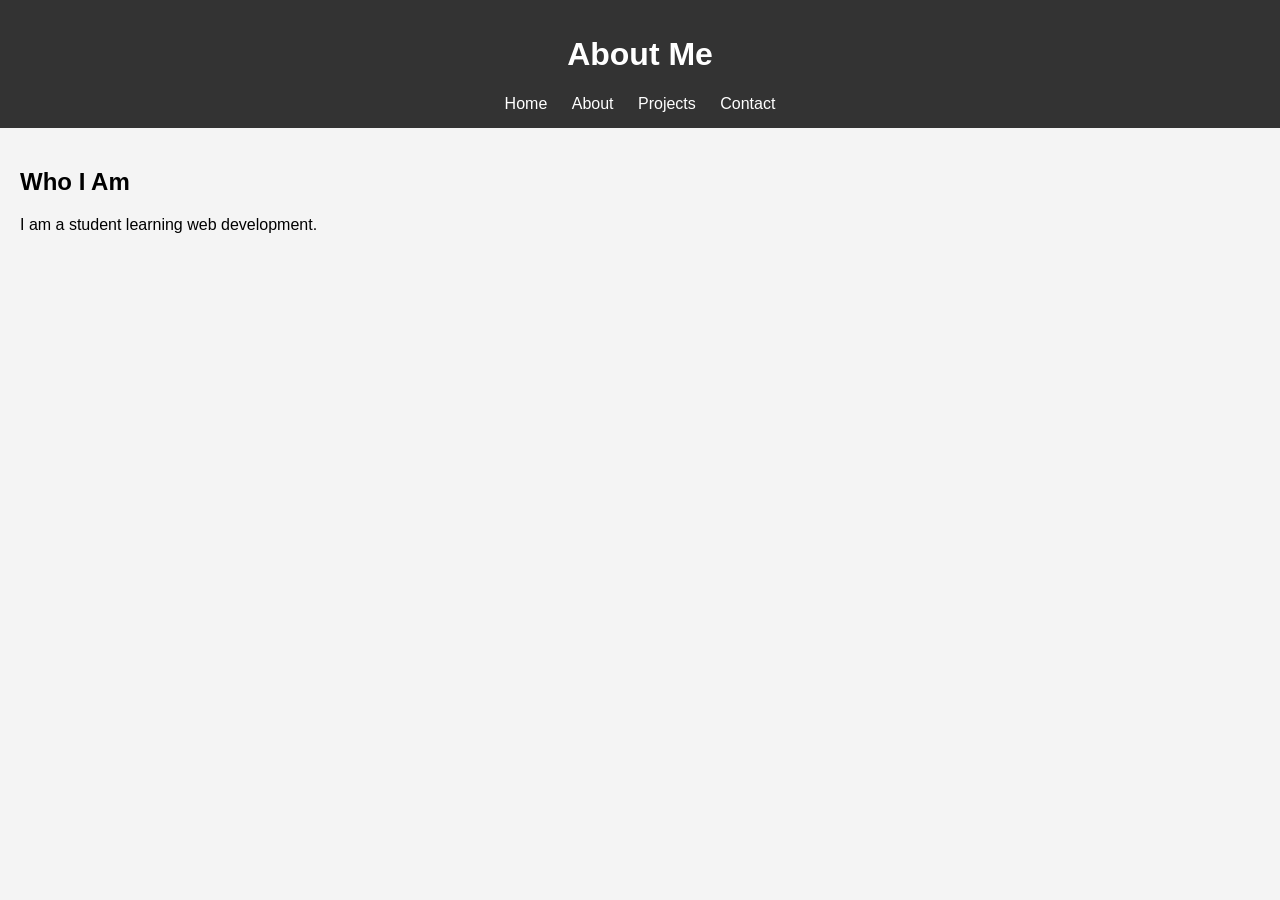
==== about.html @ e9ff0e7f "Add files via upload" ====
<!DOCTYPE html>
<html lang="en">
<head>
    <title>About Me</title>
    <link rel="stylesheet" href="style.css">
</head>
<body>

<header>
    <h1>About Me</h1>
    <nav>
        <a href="index.html">Home</a>
        <a href="about.html">About</a>
        <a href="projects.html">Projects</a>
        <a href="contact.html">Contact</a>
    </nav>
</header>

<section>
    <h2>Who I Am</h2>
    <p>I am a student learning web development.</p>
</section>

</body>
</html>
---- style.css ----
body {
    font-family: Arial;
    margin: 0;
    background-color: #f4f4f4;
}

header {
    background: #333;
    color: white;
    padding: 15px;
    text-align: center;
}

nav a {
    color: white;
    margin: 10px;
    text-decoration: none;
}

nav a:hover {
    color: yellow;
}

section {
    padding: 20px;
}
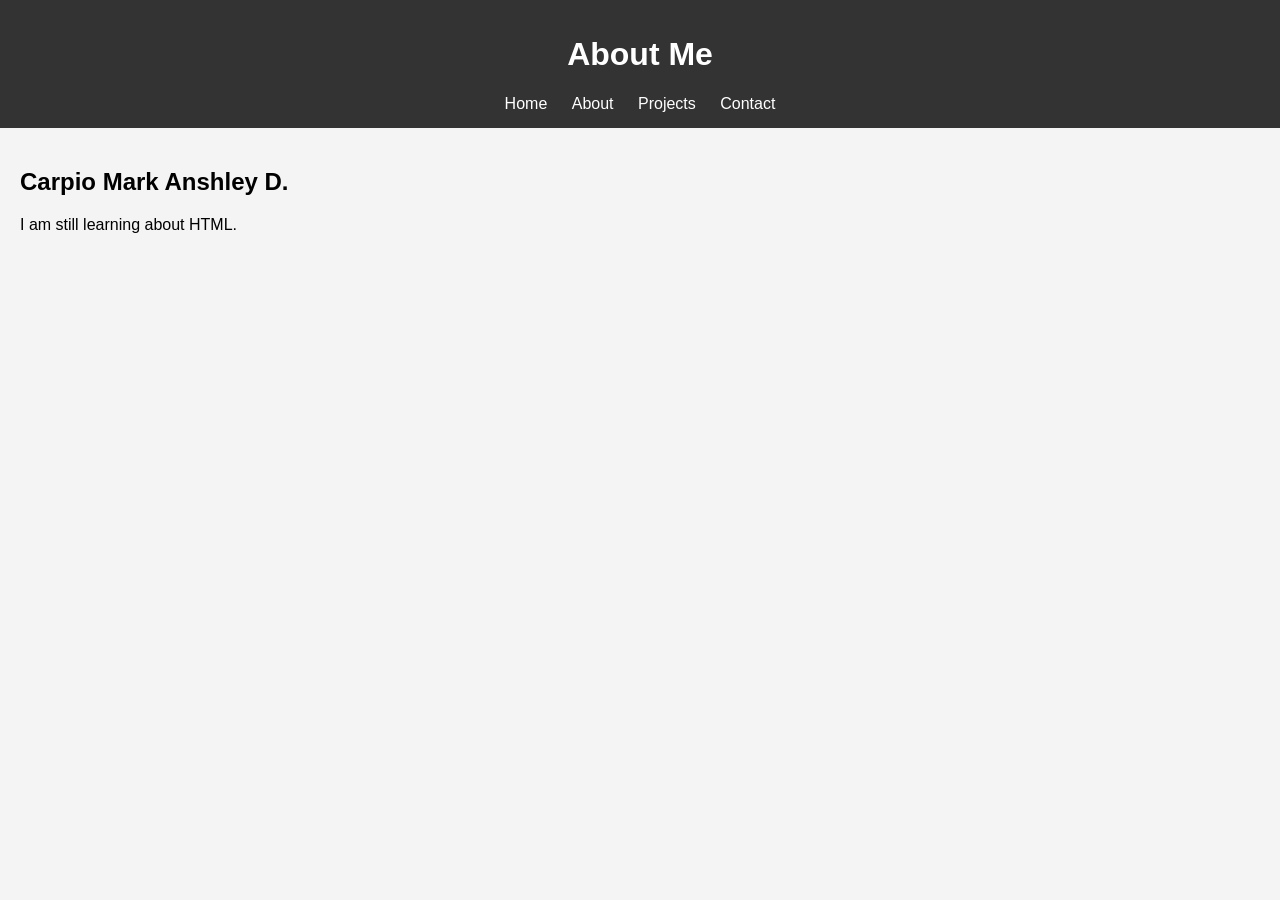
==== commit a088a7d1: "Add files via upload" ====
--- a/about.html
+++ b/about.html
@@ -17,8 +17,8 @@
 </header>
 
 <section>
-    <h2>Who I Am</h2>
-    <p>I am a student learning web development.</p>
+    <h2>Carpio Mark Anshley D.</h2>
+    <p>I am still learning about HTML.</p>
 </section>
 
 </body>
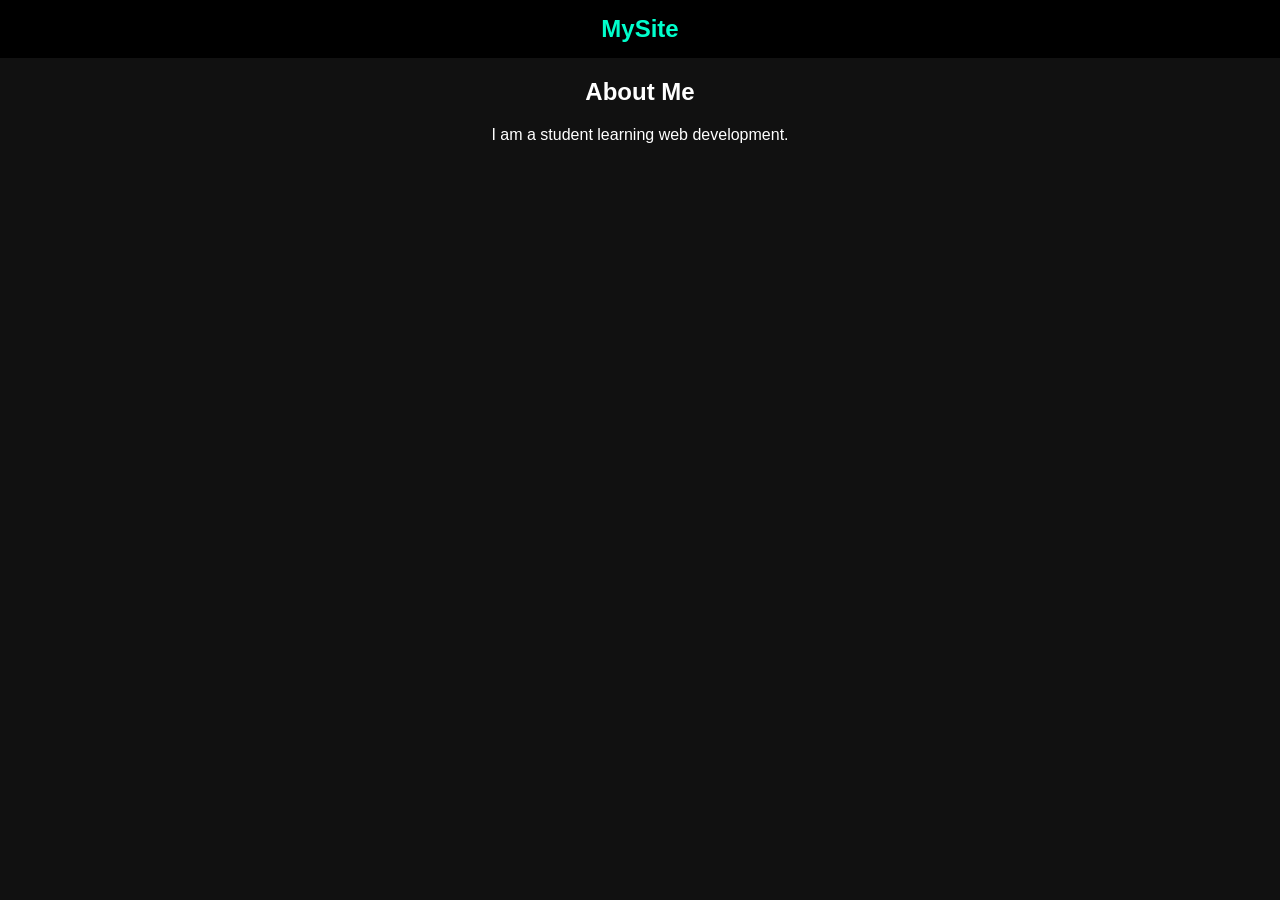
==== commit 84983d22: "Add files via upload" ====
--- a/about.html
+++ b/about.html
@@ -1,24 +1,18 @@
 <!DOCTYPE html>
-<html lang="en">
+<html>
 <head>
     <title>About Me</title>
     <link rel="stylesheet" href="style.css">
 </head>
 <body>
 
-<header>
-    <h1>About Me</h1>
-    <nav>
-        <a href="index.html">Home</a>
-        <a href="about.html">About</a>
-        <a href="projects.html">Projects</a>
-        <a href="contact.html">Contact</a>
-    </nav>
-</header>
+<nav>
+    <h2>MySite</h2>
+</nav>
 
 <section>
-    <h2>Carpio Mark Anshley D.</h2>
-    <p>I am still learning about HTML.</p>
+    <h1>About Me</h1>
+    <p>I am a student learning web development.</p>
 </section>
 
 </body>
--- a/style.css
+++ b/style.css
@@ -1,26 +1,38 @@
 body {
+    margin: 0;
     font-family: Arial;
-    margin: 0;
-    background-color: #f4f4f4;
-}
-
-header {
-    background: #333;
+    background: #111;
     color: white;
-    padding: 15px;
     text-align: center;
 }
 
-nav a {
+nav {
+    background: #000;
+    padding: 15px;
+}
+
+nav h2 {
+    display: inline;
+    color: #00ffcc;
+}
+
+nav ul {
+    list-style: none;
+    display: inline;
+}
+
+nav ul li {
+    display: inline;
+    margin: 10px;
+}
+
+nav ul li a {
     color: white;
-    margin: 10px;
     text-decoration: none;
 }
 
-nav a:hover {
-    color: yellow;
-}
-
-section {
-    padding: 20px;
+.home img {
+    width: 150px;
+    border-radius: 50%;
+    margin-top: 20px;
 }
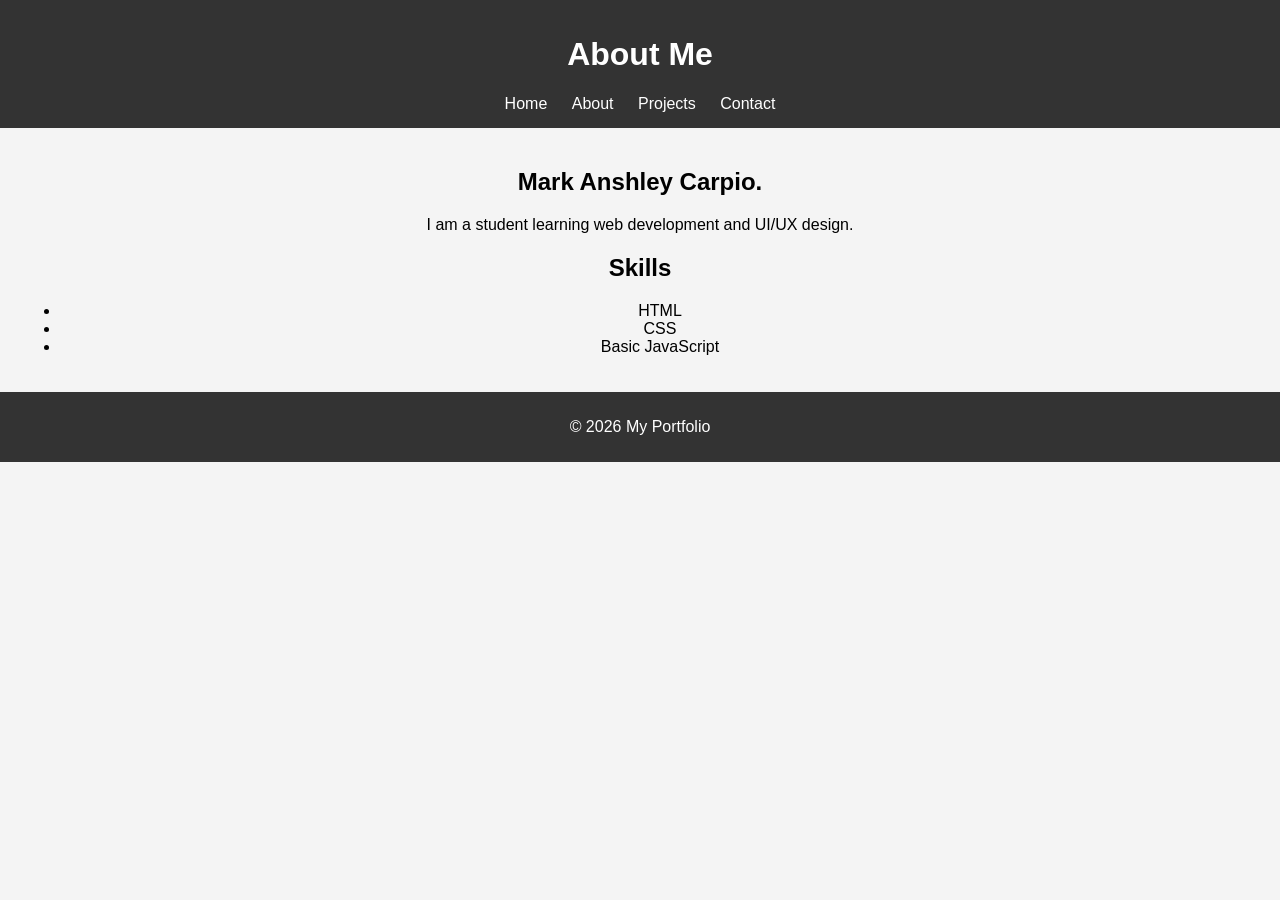
==== commit 83147bc2: "Add files via upload" ====
--- a/about.html
+++ b/about.html
@@ -1,19 +1,37 @@
 <!DOCTYPE html>
-<html>
+<html lang="en">
 <head>
+    <meta charset="UTF-8">
     <title>About Me</title>
     <link rel="stylesheet" href="style.css">
 </head>
 <body>
 
-<nav>
-    <h2>MySite</h2>
-</nav>
+<header>
+    <h1>About Me</h1>
+    <nav>
+        <a href="index.html">Home</a>
+        <a href="about.html">About</a>
+        <a href="projects.html">Projects</a>
+        <a href="contact.html">Contact</a>
+    </nav>
+</header>
 
 <section>
-    <h1>About Me</h1>
-    <p>I am a student learning web development.</p>
+    <h2>Mark Anshley Carpio.</h2>
+    <p>I am a student learning web development and UI/UX design.</p>
+
+    <h2>Skills</h2>
+    <ul>
+        <li>HTML</li>
+        <li>CSS</li>
+        <li>Basic JavaScript</li>
+    </ul>
 </section>
+
+<footer>
+    <p>© 2026 My Portfolio</p>
+</footer>
 
 </body>
 </html>
--- a/style.css
+++ b/style.css
@@ -1,38 +1,123 @@
 body {
+    font-family: Arial, sans-serif;
     margin: 0;
-    font-family: Arial;
-    background: #111;
+    background: #f4f4f4;
+}
+
+header {
+    background: #333;
     color: white;
+    padding: 15px;
     text-align: center;
 }
 
-nav {
-    background: #000;
-    padding: 15px;
+nav a {
+    color: white;
+    margin: 0 10px;
+    text-decoration: none;
 }
 
-nav h2 {
-    display: inline;
-    color: #00ffcc;
+nav a:hover {
+    color: #00adb5;
 }
 
-nav ul {
-    list-style: none;
-    display: inline;
-}
-
-nav ul li {
-    display: inline;
-    margin: 10px;
-}
-
-nav ul li a {
-    color: white;
-    text-decoration: none;
+section {
+    padding: 20px;
+    text-align: center;
 }
 
 .home img {
     width: 150px;
     border-radius: 50%;
-    margin-top: 20px;
+}
+
+.card {
+    background: white;
+    padding: 15px;
+    margin: 10px;
+    border-radius: 10px;
+    display: inline-block;
+    width: 200px;
+}
+
+form input, form textarea {
+    width: 250px;
+    padding: 10px;
+    margin: 5px;
+}
+
+button {
+    padding: 10px 20px;
+    background: #00adb5;
+    color: white;
+    border: none;
+    cursor: pointer;
+}
+
+footer {
+    background: #333;
+    color: white;
+    text-align: center;
+    padding: 10px;
+}body {
+    font-family: Arial, sans-serif;
+    margin: 0;
+    background: #f4f4f4;
+}
+
+header {
+    background: #333;
+    color: white;
+    padding: 15px;
+    text-align: center;
+}
+
+nav a {
+    color: white;
+    margin: 0 10px;
+    text-decoration: none;
+}
+
+nav a:hover {
+    color: #00adb5;
+}
+
+section {
+    padding: 20px;
+    text-align: center;
+}
+
+.home img {
+    width: 150px;
+    border-radius: 50%;
+}
+
+.card {
+    background: white;
+    padding: 15px;
+    margin: 10px;
+    border-radius: 10px;
+    display: inline-block;
+    width: 200px;
+}
+
+form input, form textarea {
+    width: 250px;
+    padding: 10px;
+    margin: 5px;
+}
+
+button {
+    padding: 10px 20px;
+    background: #00adb5;
+    color: white;
+    border: none;
+    cursor: pointer;
+}
+
+footer {
+    background: #333;
+    color: white;
+    text-align: center;
+    padding: 10px;
 }
